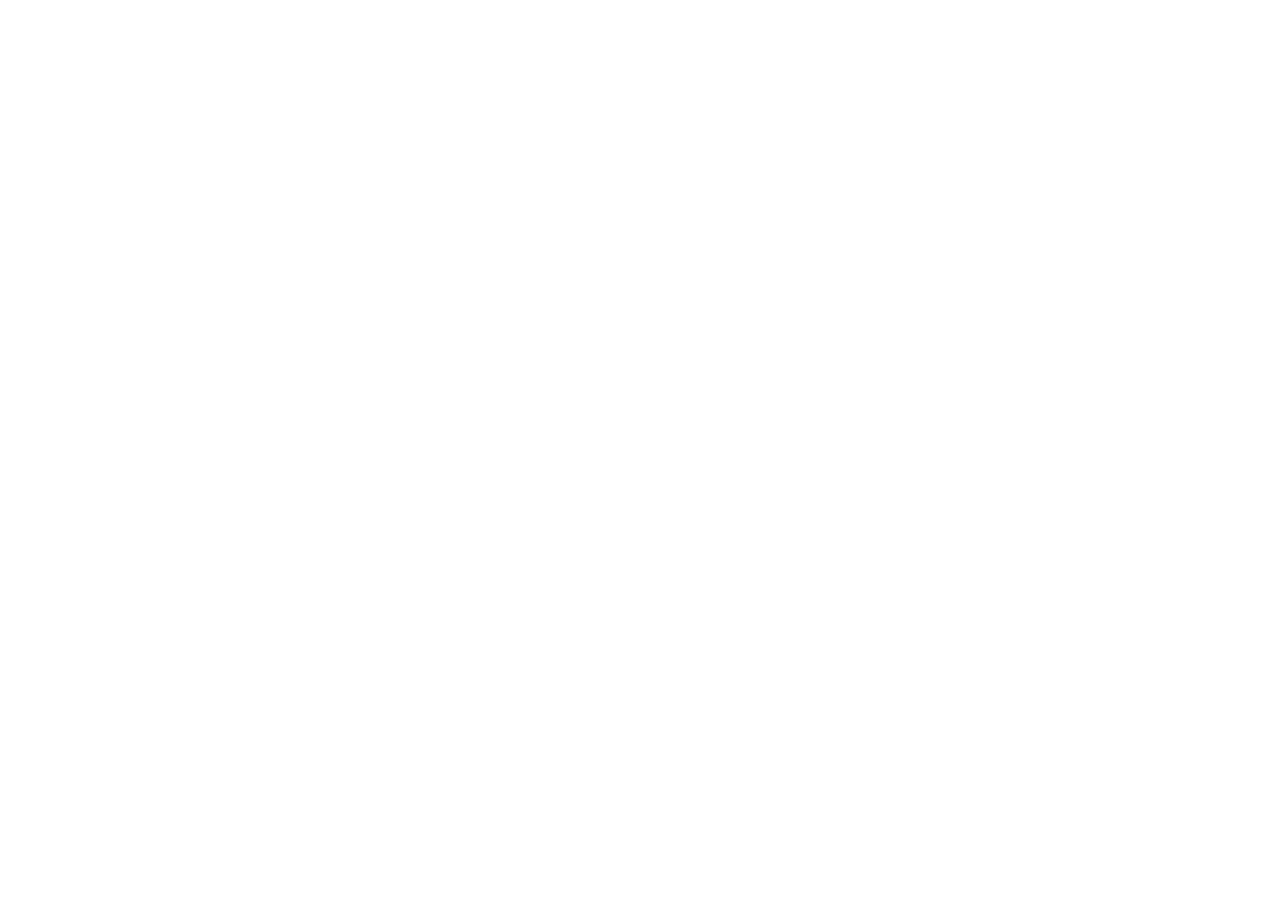
==== index.html @ aaea30c1 "init" ====
<!DOCTYPE html>
<html>
<head>
	<title>Windows Hardening Suite</title>

	<link rel="stylesheet" href="https://stackpath.bootstrapcdn.com/bootstrap/4.2.1/css/bootstrap.min.css" integrity="sha384-GJzZqFGwb1QTTN6wy59ffF1BuGJpLSa9DkKMp0DgiMDm4iYMj70gZWKYbI706tWS" crossorigin="anonymous">
<script src="https://stackpath.bootstrapcdn.com/bootstrap/4.2.1/js/bootstrap.min.js" integrity="sha384-B0UglyR+jN6CkvvICOB2joaf5I4l3gm9GU6Hc1og6Ls7i6U/mkkaduKaBhlAXv9k" crossorigin="anonymous"></script>
</head>
<body>

	<script src="https://code.jquery.com/jquery-3.3.1.slim.min.js" integrity="sha384-q8i/X+965DzO0rT7abK41JStQIAqVgRVzpbzo5smXKp4YfRvH+8abtTE1Pi6jizo" crossorigin="anonymous"></script>
	<script src="https://cdnjs.cloudflare.com/ajax/libs/popper.js/1.14.6/umd/popper.min.js" integrity="sha384-wHAiFfRlMFy6i5SRaxvfOCifBUQy1xHdJ/yoi7FRNXMRBu5WHdZYu1hA6ZOblgut" crossorigin="anonymous"></script>
	<script src="https://stackpath.bootstrapcdn.com/bootstrap/4.2.1/js/bootstrap.min.js" integrity="sha384-B0UglyR+jN6CkvvICOB2joaf5I4l3gm9GU6Hc1og6Ls7i6U/mkkaduKaBhlAXv9k" crossorigin="anonymous"></script>
</body>
</html>
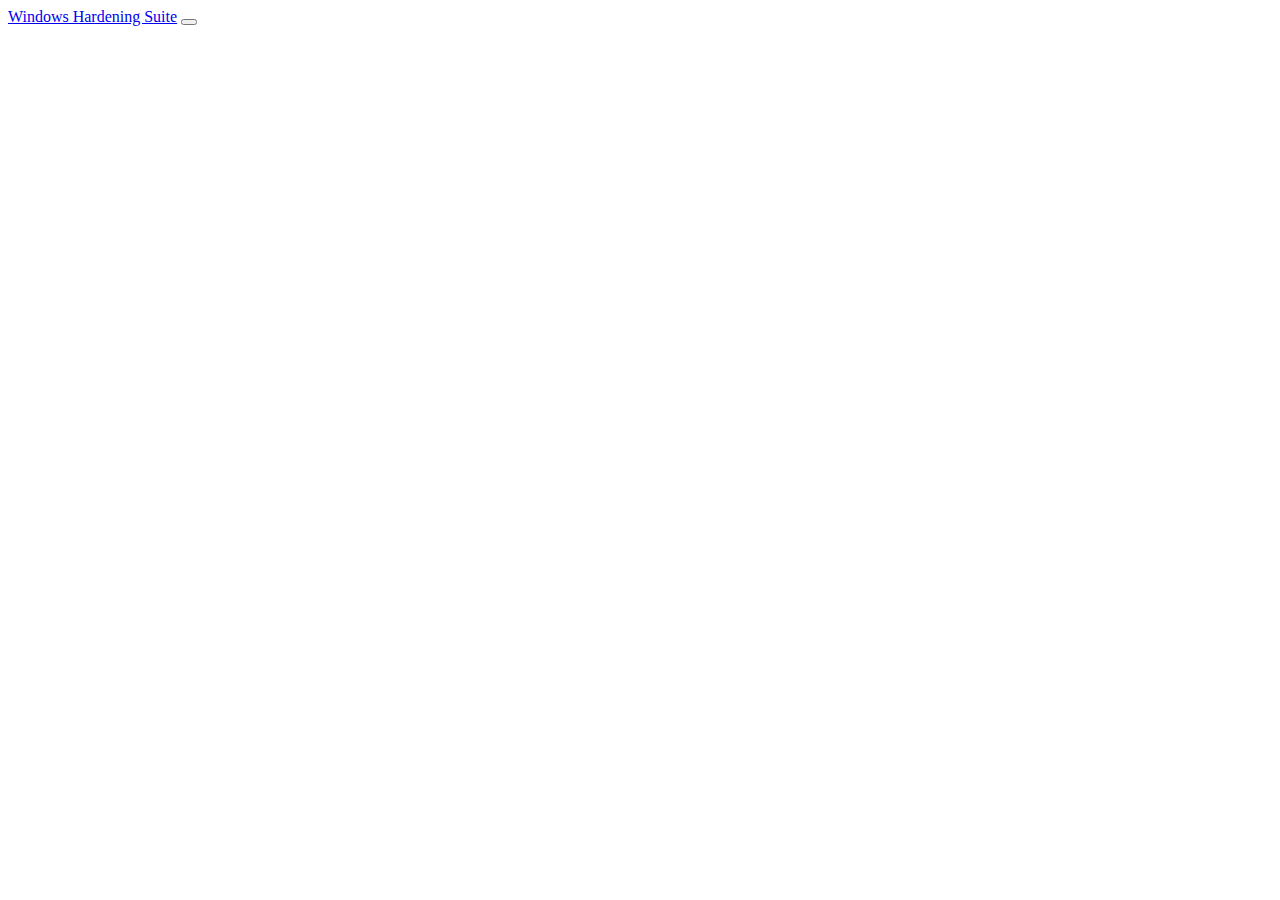
==== commit e6dc13cb: "nav" ====
--- a/index.html
+++ b/index.html
@@ -7,6 +7,18 @@
 <script src="https://stackpath.bootstrapcdn.com/bootstrap/4.2.1/js/bootstrap.min.js" integrity="sha384-B0UglyR+jN6CkvvICOB2joaf5I4l3gm9GU6Hc1og6Ls7i6U/mkkaduKaBhlAXv9k" crossorigin="anonymous"></script>
 </head>
 <body>
+	<nav class="navbar navbar-expand-lg navbar-dark bg-dark">
+		<a class="navbar-brand" href="/">Windows Hardening Suite</a>
+		<button class="navbar-toggler" type="button" data-toggle="collapse" data-target="#navbarSupportedContent" aria-controls="navbarSupportedContent" aria-expanded="false" aria-label="Toggle navigation">
+		    <span class="navbar-toggler-icon"></span>
+	    </button>
+
+	    <div class="collapse navbar-collapse" id="navbarSupportedContent">
+	    	<ul class="navbar-nav mr-auto"> 
+	    	</ul>
+	    </div>
+
+	</nav>
 
 	<script src="https://code.jquery.com/jquery-3.3.1.slim.min.js" integrity="sha384-q8i/X+965DzO0rT7abK41JStQIAqVgRVzpbzo5smXKp4YfRvH+8abtTE1Pi6jizo" crossorigin="anonymous"></script>
 	<script src="https://cdnjs.cloudflare.com/ajax/libs/popper.js/1.14.6/umd/popper.min.js" integrity="sha384-wHAiFfRlMFy6i5SRaxvfOCifBUQy1xHdJ/yoi7FRNXMRBu5WHdZYu1hA6ZOblgut" crossorigin="anonymous"></script>
